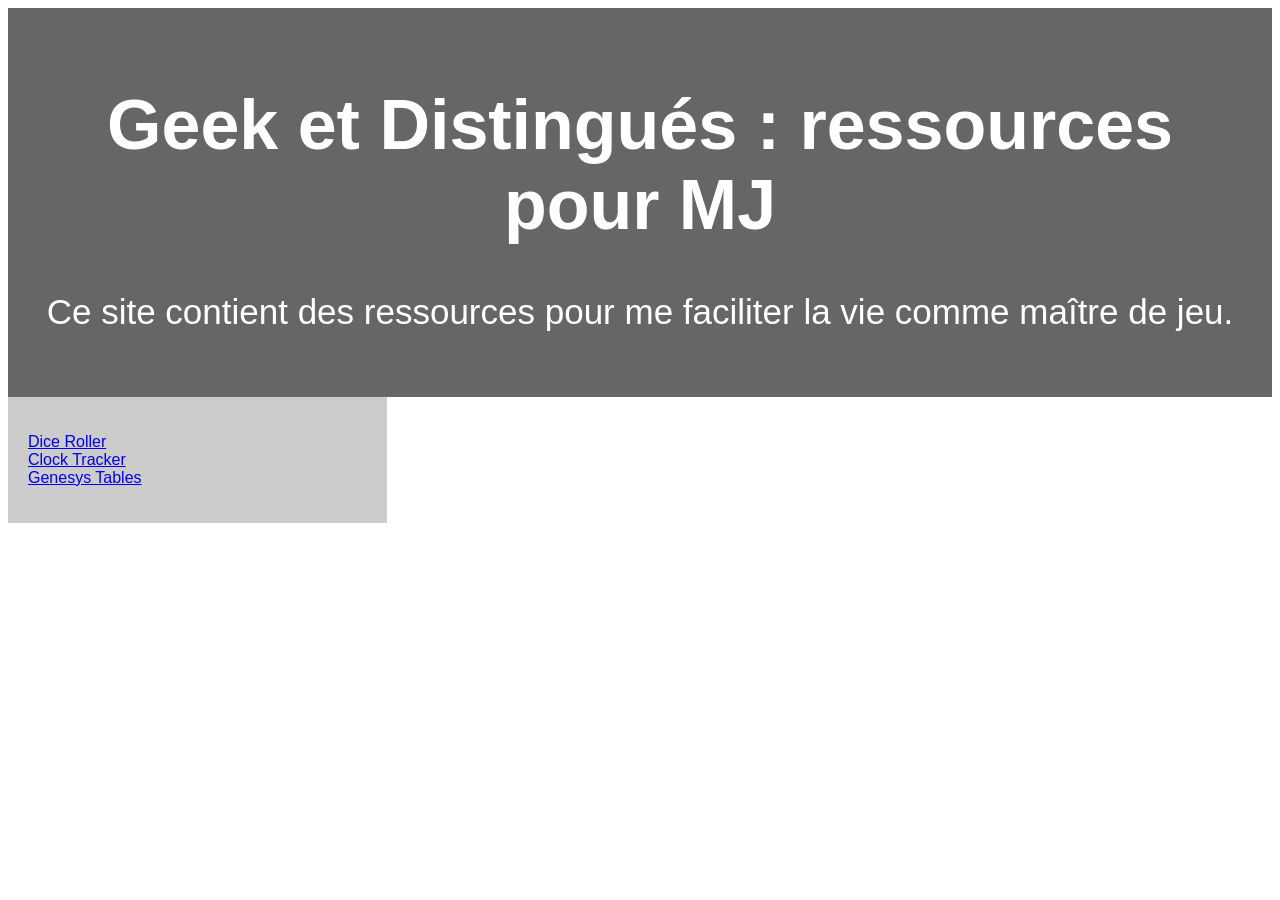
==== index.html @ 89086e36 "Version initiale" ====
<!DOCTYPE html>
<html lang="fr">
  <head>
    <title>Geek et Distingués : ressources pour MJ</title>
    <meta charset="UTF-8">
    <link rel="stylesheet" href="layout_base.css">
  </head>
  <body>
    <header>
      <h1>Geek et Distingués : ressources pour MJ</h1>
      <p>Ce site contient des ressources pour me faciliter la vie comme maître de jeu.</p>
    </header>
    <section>
      <nav>
        <ul>
          <li><a href="#">Dice Roller</a></li>
          <li><a href="#">Clock Tracker</a></li>
          <li><a href="#">Genesys Tables</a></li>
        </ul>
      </nav>
    </section>
  </body>
</html>
---- layout_base.css ----
* {
  box-sizing: border-box;
}

body {
  font-family: Arial, Helvetica, sans-serif;
}

/* Style the header */
header {
  background-color: #666;
  padding: 30px;
  text-align: center;
  font-size: 35px;
  color: white;
}

/* Create two columns/boxes that floats next to each other */
nav {
  float: left;
  width: 30%;
  background: #ccc;
  padding: 20px;
}

/* Style the list inside the menu */
nav ul {
  list-style-type: none;
  padding: 0;
}

article {
  float: left;
  padding: 20px;
  width: 70%;
  background-color: #f1f1f1;
}

/* Clear floats after the columns */
section::after {
  content: "";
  display: table;
  clear: both;
}

/* Style the footer */
footer {
  background-color: #777;
  padding: 10px;
  text-align: center;
  color: white;
}

/* Responsive layout - makes the two columns/boxes stack on top of each other instead of next to each other, on small screens */
@media (max-width: 600px) {
  nav, article {
    width: 100%;
    height: auto;
  }
}
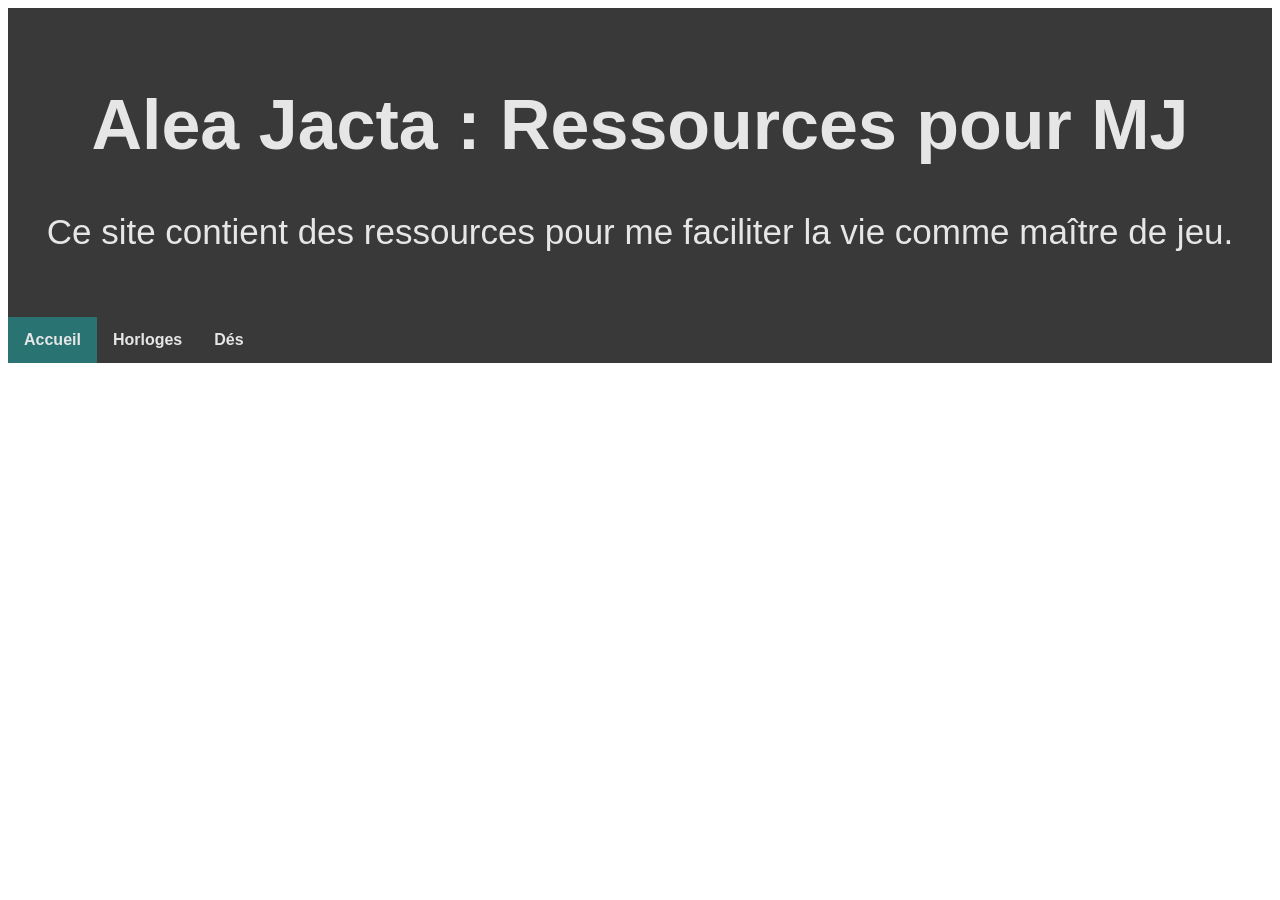
==== commit b2b5ab9d: "Modifications à l'apparence, ajustement du script." ====
--- a/index.html
+++ b/index.html
@@ -1,24 +1,20 @@
 <!DOCTYPE html>
 <html lang="fr">
   <head>
-    <title>Geek et Distingués : ressources pour MJ</title>
+    <title>Alea Jacta : Ressources pour MJ</title>
     <meta charset="UTF-8">
     <link rel="stylesheet" href="layout_base.css">
   </head>
   <body>
     <header>
-      <h1>Geek et Distingués : ressources pour MJ</h1>
+      <h1>Alea Jacta : Ressources pour MJ</h1>
       <p>Ce site contient des ressources pour me faciliter la vie comme maître de jeu.</p>
     </header>
-    <section>
-      <nav>
-        <ul>
-          <li><a href="#">Dice Roller</a></li>
-          <li><a href="#">Clock Tracker</a></li>
-          <li><a href="#">Genesys Tables</a></li>
-        </ul>
-      </nav>
-    </section>
+    <nav>
+      <a class="active" href="index.html">Accueil</a>
+      <a href="clock_tracker.html">Horloges</a>
+      <a href="dice_roller.html">Dés</a>
+    </nav>
   </body>
 </html>
 
--- a/layout_base.css
+++ b/layout_base.css
@@ -8,39 +8,41 @@
 
 /* Style the header */
 header {
-  background-color: #666;
+  background-color: #39393a;
   padding: 30px;
   text-align: center;
   font-size: 35px;
-  color: white;
+  color: #e6e6e6;
 }
 
-/* Create two columns/boxes that floats next to each other */
+/* Top navigation */
 nav {
-  float: left;
-  width: 30%;
-  background: #ccc;
-  padding: 20px;
+  background-color: #39393a;
+  overflow: hidden;
 }
 
-/* Style the list inside the menu */
-nav ul {
-  list-style-type: none;
-  padding: 0;
+/* Style the links inside the menu */
+nav a {
+  float: left;
+  color: #e6e6e6;
+  text-align: center;
+  padding: 14px 16px;
+  text-decoration: none;
+  font-size: 16px;
+  font-weight: bold;
 }
 
-article {
-  float: left;
-  padding: 20px;
-  width: 70%;
-  background-color: #f1f1f1;
+nav a:hover {
+  background-color: #297373;
 }
 
-/* Clear floats after the columns */
-section::after {
-  content: "";
-  display: table;
-  clear: both;
+
+nav a.active{
+  background-color: #297373;
+}
+
+main {
+  padding: 10px 10px
 }
 
 /* Style the footer */
@@ -51,10 +53,3 @@
   color: white;
 }
 
-/* Responsive layout - makes the two columns/boxes stack on top of each other instead of next to each other, on small screens */
-@media (max-width: 600px) {
-  nav, article {
-    width: 100%;
-    height: auto;
-  }
-}
